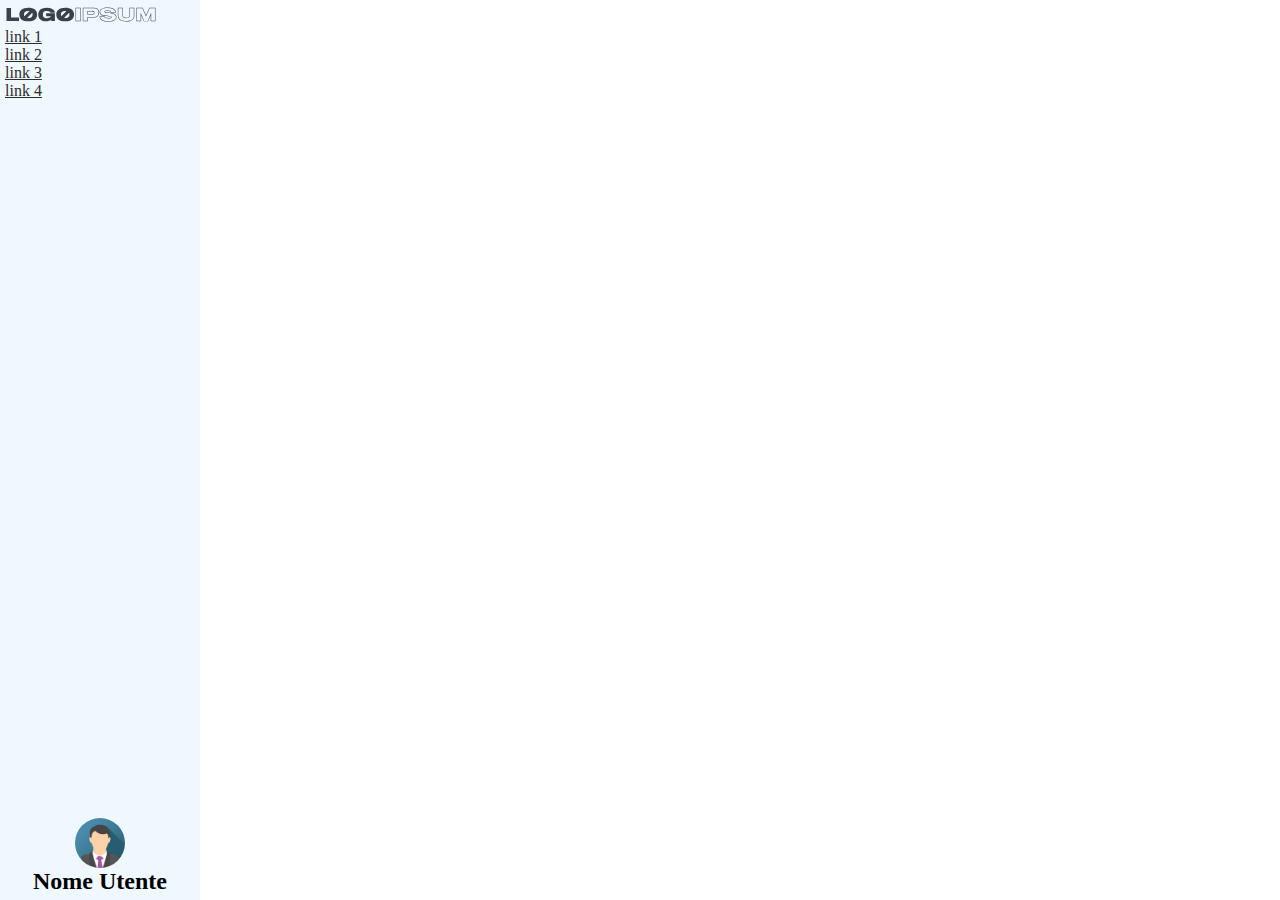
==== 03 Flexbox/start/index.html @ 37ed030e "exercise 03 Flexbox done" ====
<!DOCTYPE html>
<html>

<head>
    <meta http-equiv="X-UA-Compatible" content="IE=edge" />
    <meta charset="utf-8" />
    <meta name="viewport" content="width=device-width, initial-scale=1.0, maximum-scale=1.0, user-scalable=no" />
    <title>Esercizio - 03 Flexbox</title>
    <link rel="stylesheet" href="style.css">
</head>

<body>
    <div class="div-aside">
        <aside>
            <div class="logo">
                <img src="../assets/logo-placeholder.svg" alt="logo-placeholder">
            </div>
            <div class="link">
                <ul>
                    <li>
                        <a href="#">link 1</a>
                    </li>
                    <li>
                        <a href="#">link 2</a>
                    </li>
                    <li>
                        <a href="#">link 3</a>
                    </li>
                    <li>
                        <a href="#">link 4</a>
                    </li>
                </ul>
            </div>
            <div class="avatar-container">
                <div class="img-container">
                    <img id="avatar" src="../assets/img_avatar.png" alt="avatar-img">
                </div>
                <div>
                    <h2>Nome Utente</h2>
                </div>
            </div>
        </aside>
    </div>

</body>

</html>
---- 03 Flexbox/start/style.css ----
*{
  margin: 0;
  padding: 0;
  box-sizing: border-box;
}

.div-aside {
  height: 100vh;
}

.link{
  flex: 1;
}

a {
  color: #2b2b2b;
}
a:hover {
  color: #2b2bb2;
  transition: 0.3s;}

aside{
  display: flex;
  flex-direction: column;
  width: 200px;
  height: 100%;
  padding: 5px;
  background-color: aliceblue;
}

.avatar-container{
  display: flex;
  flex-direction: column;
  align-items: center;
  
}

.img-container {
  width: 50px;
  height: 50px;
  align-items: center;
}

#avatar {
  width: 100%;
  height: 100%;
  border-radius: 50%;
}
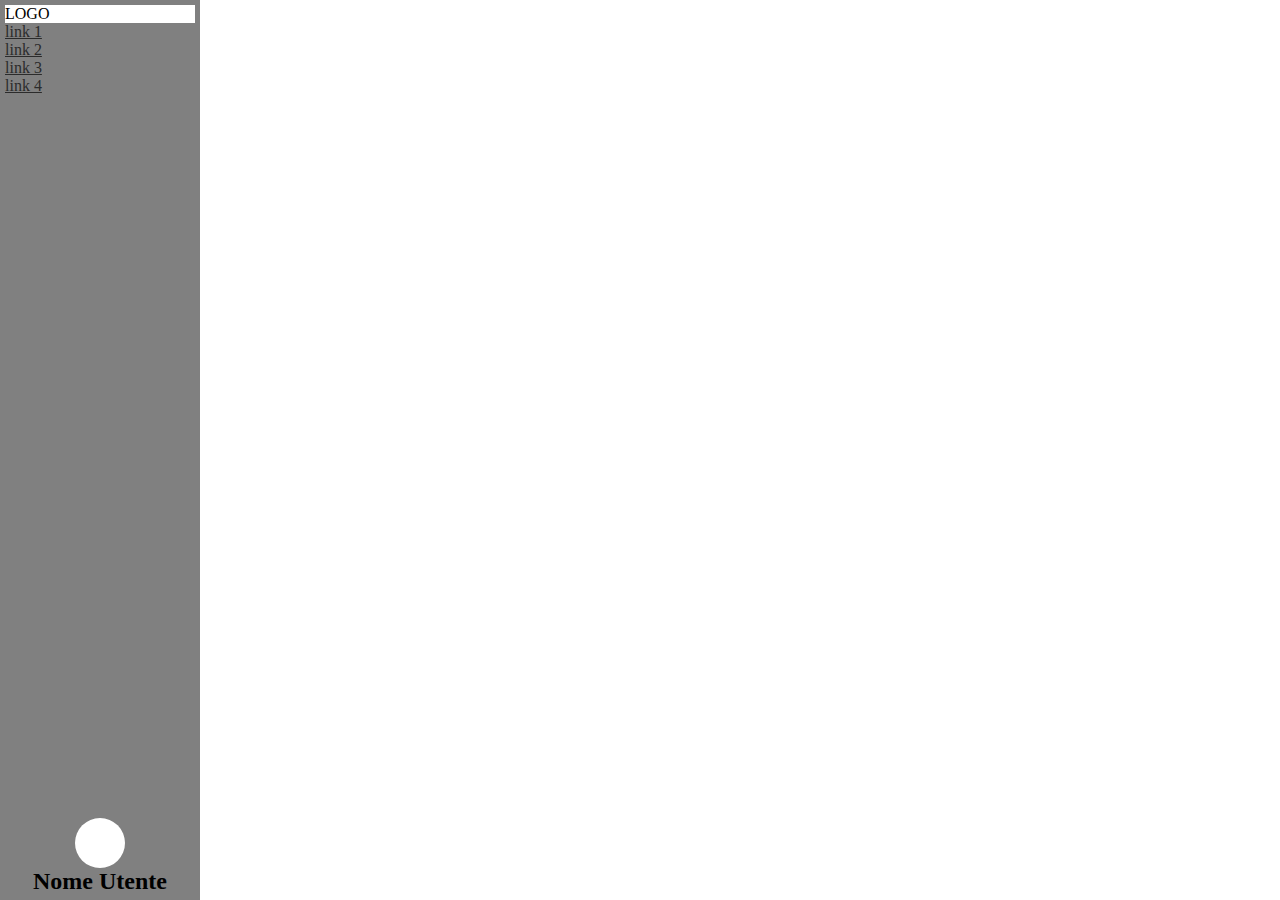
==== commit 811f8457: "exercise 03 Flexbox modified" ====
--- a/03 Flexbox/start/index.html
+++ b/03 Flexbox/start/index.html
@@ -10,36 +10,29 @@
 </head>
 
 <body>
-    <div class="div-aside">
-        <aside>
-            <div class="logo">
-                <img src="../assets/logo-placeholder.svg" alt="logo-placeholder">
-            </div>
-            <div class="link">
-                <ul>
-                    <li>
-                        <a href="#">link 1</a>
-                    </li>
-                    <li>
-                        <a href="#">link 2</a>
-                    </li>
-                    <li>
-                        <a href="#">link 3</a>
-                    </li>
-                    <li>
-                        <a href="#">link 4</a>
-                    </li>
-                </ul>
-            </div>
-            <div class="avatar-container">
-                <div class="img-container">
-                    <img id="avatar" src="../assets/img_avatar.png" alt="avatar-img">
-                </div>
-                <div>
-                    <h2>Nome Utente</h2>
-                </div>
-            </div>
-        </aside>
+    <aside>
+        <div class="logo">LOGO</div>
+        <div class="link">
+            <ul>
+                <li>
+                    <a href="#">link 1</a>
+                </li>
+                <li>
+                    <a href="#">link 2</a>
+                </li>
+                <li>
+                    <a href="#">link 3</a>
+                </li>
+                <li>
+                    <a href="#">link 4</a>
+                </li>
+            </ul>
+        </div>
+        <div class="avatar-container">
+            <div class="avatar"></div>
+            <h2>Nome Utente</h2>
+        </div>
+    </aside>
     </div>
 
 </body>
--- a/03 Flexbox/start/style.css
+++ b/03 Flexbox/start/style.css
@@ -4,8 +4,13 @@
   box-sizing: border-box;
 }
 
-.div-aside {
+body {
   height: 100vh;
+}
+
+.logo{
+  background-color: white;
+
 }
 
 .link{
@@ -25,7 +30,7 @@
   width: 200px;
   height: 100%;
   padding: 5px;
-  background-color: aliceblue;
+  background-color: gray;
 }
 
 .avatar-container{
@@ -35,17 +40,15 @@
   
 }
 
-.img-container {
+.avatar {
   width: 50px;
   height: 50px;
   align-items: center;
-}
-
-#avatar {
-  width: 100%;
-  height: 100%;
   border-radius: 50%;
+  background-color: white;
 }
 
 
 
+
+
